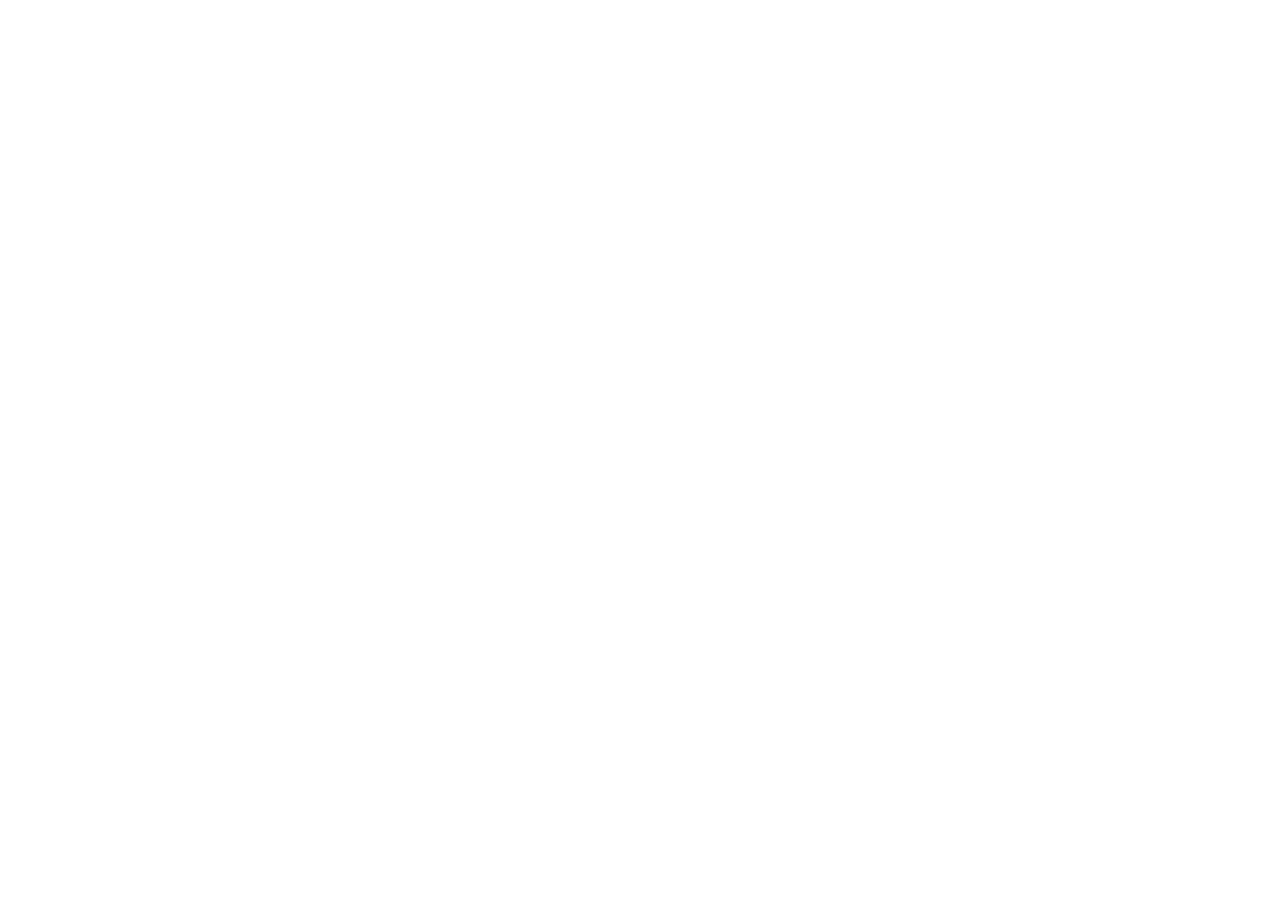
==== src/index.html @ 3ff3e3d6 "Initial commit" ====
<!DOCTYPE html>
<html lang="en">
  <head>
    <meta charset="UTF-8" />
    <link rel="icon" type="image/svg+xml" href="/favicon.svg" />
    <meta name="viewport" content="width=device-width, initial-scale=1.0" />
    <title>Vanilla App Template</title>
    <link rel="stylesheet" href="./css/styles.css" />
  </head>
  <body>
    <load src="./partials/header.html" icon-path="img/sprite.svg#logo" />

    <main>
      <!-- Loads the specified .html file -->
      <load src="./partials/vite-promo.html" />
      <load src="./partials/badges.html" />
    </main>

    <load src="./partials/footer.html" />

    <script type="module" src="./main.js"></script>
  </body>
</html>
---- src/css/styles.css ----
/**
  |============================
  | include css partials with
  | default @import url()
  |============================
*/
/* Common styles */
@import url('./reset.css');
@import url('./base.css');
@import url('./container.css');
@import url('./animations.css');

/* Sections style */
@import url('./header.css');
@import url('./vite-promo.css');
@import url('./badges.css');
@import url('./back-link.css');
@import url('./footer.css');
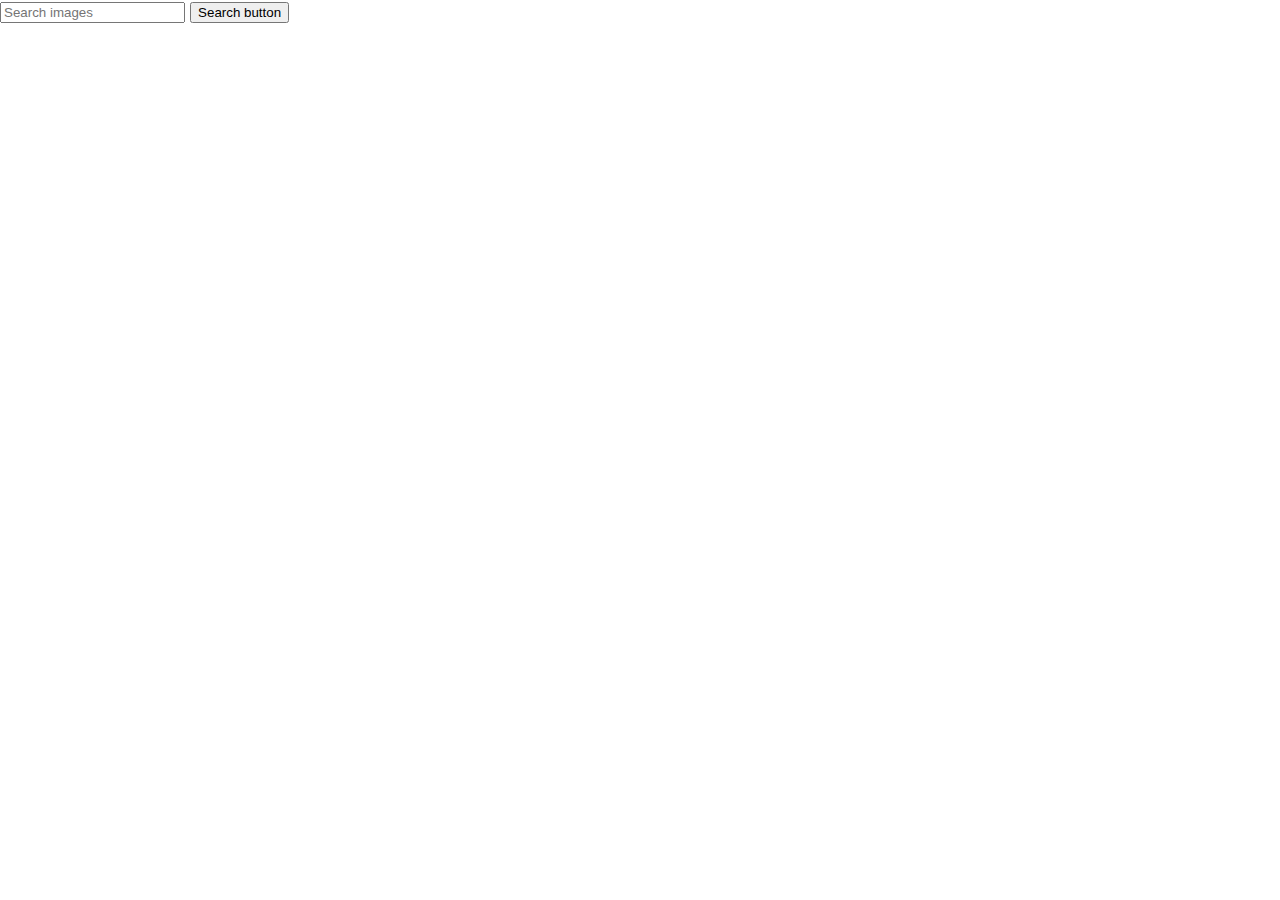
==== commit 2ee66d5a: "start" ====
--- a/src/index.html
+++ b/src/index.html
@@ -8,16 +8,14 @@
     <link rel="stylesheet" href="./css/styles.css" />
   </head>
   <body>
-    <load src="./partials/header.html" icon-path="img/sprite.svg#logo" />
+  <form action="" class="form">
+    <input type="text" placeholder="Search images" name="input">
+    <button type="submit">Search button</button>
+  </form>
+  <ul class="imagebox">
 
-    <main>
-      <!-- Loads the specified .html file -->
-      <load src="./partials/vite-promo.html" />
-      <load src="./partials/badges.html" />
-    </main>
-
-    <load src="./partials/footer.html" />
-
+  </ul>
     <script type="module" src="./main.js"></script>
   </body>
 </html>
+
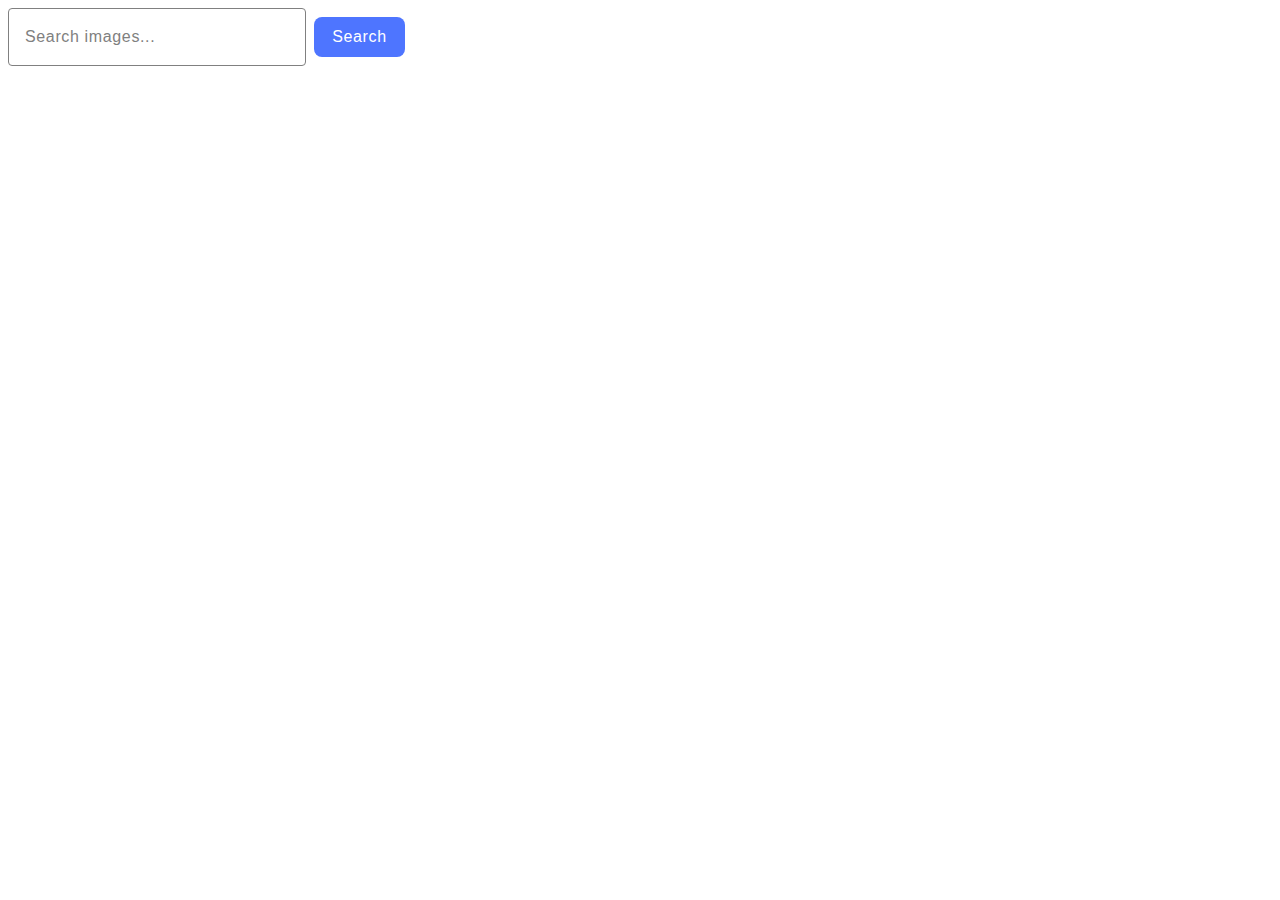
==== commit 0225bcef: "add css" ====
--- a/src/index.html
+++ b/src/index.html
@@ -9,11 +9,10 @@
   </head>
   <body>
   <form action="" class="form">
-    <input type="text" placeholder="Search images" name="input">
-    <button type="submit">Search button</button>
+    <input class="header-input" type="text" placeholder="Search images..." name="input">
+    <button class="search-btn" type="submit">Search</button>
   </form>
   <ul class="imagebox">
-
   </ul>
     <script type="module" src="./main.js"></script>
   </body>
--- a/src/css/styles.css
+++ b/src/css/styles.css
@@ -6,13 +6,7 @@
 */
 /* Common styles */
 @import url('./reset.css');
-@import url('./base.css');
 @import url('./container.css');
-@import url('./animations.css');
 
 /* Sections style */
-@import url('./header.css');
-@import url('./vite-promo.css');
-@import url('./badges.css');
-@import url('./back-link.css');
-@import url('./footer.css');
+@import url('./base.css');
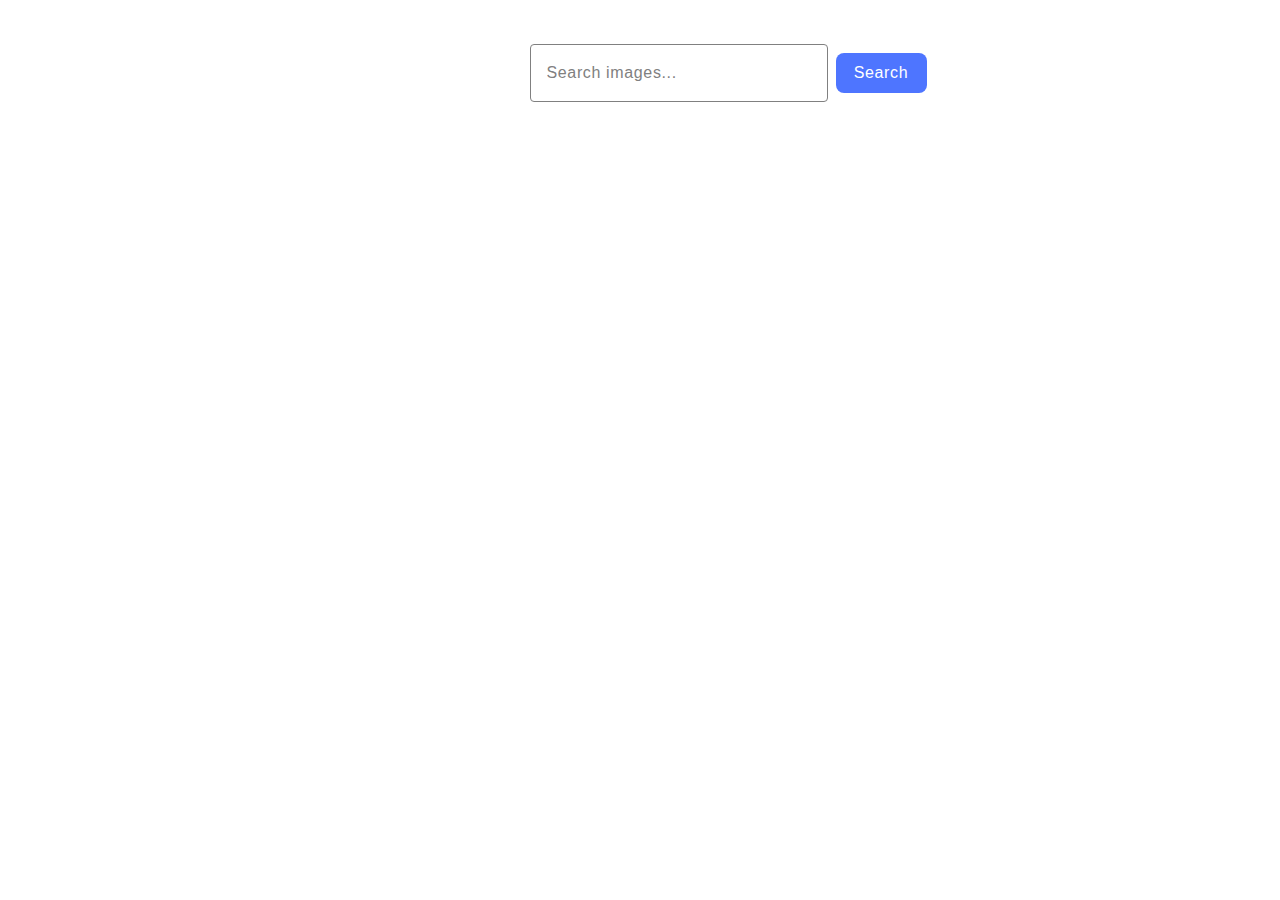
==== commit bcaeab62: "add css" ====
--- a/src/index.html
+++ b/src/index.html
@@ -5,16 +5,25 @@
     <link rel="icon" type="image/svg+xml" href="/favicon.svg" />
     <meta name="viewport" content="width=device-width, initial-scale=1.0" />
     <title>Vanilla App Template</title>
+    <link rel="stylesheet" href="https://cdnjs.cloudflare.com/ajax/libs/modern-normalize/3.0.1/modern-normalize.min.css"
+    integrity="sha512-q6WgHqiHlKyOqslT/lgBgodhd03Wp4BEqKeW6nNtlOY4quzyG3VoQKFrieaCeSnuVseNKRGpGeDU3qPmabCANg=="
+    crossorigin="anonymous" referrerpolicy="no-referrer" />
     <link rel="stylesheet" href="./css/styles.css" />
   </head>
   <body>
-  <form action="" class="form">
-    <input class="header-input" type="text" placeholder="Search images..." name="input">
-    <button class="search-btn" type="submit">Search</button>
-  </form>
-  <ul class="imagebox">
-  </ul>
-    <script type="module" src="./main.js"></script>
-  </body>
+    <section class="gallery-list">
+      <form action="" class="form">
+        <input class="header-input" type="text" placeholder="Search images..." name="input">
+        <button class="search-btn" type="submit">Search</button>
+      </form>
+      <ul class="imagebox">
+      </ul>
+      <div class="wrap-loader hidden">
+        <div class="loader"></div>
+      </div>
+        <script type="module" src="./main.js"></script>
+      </body>
+    </section>
+  
 </html>
 
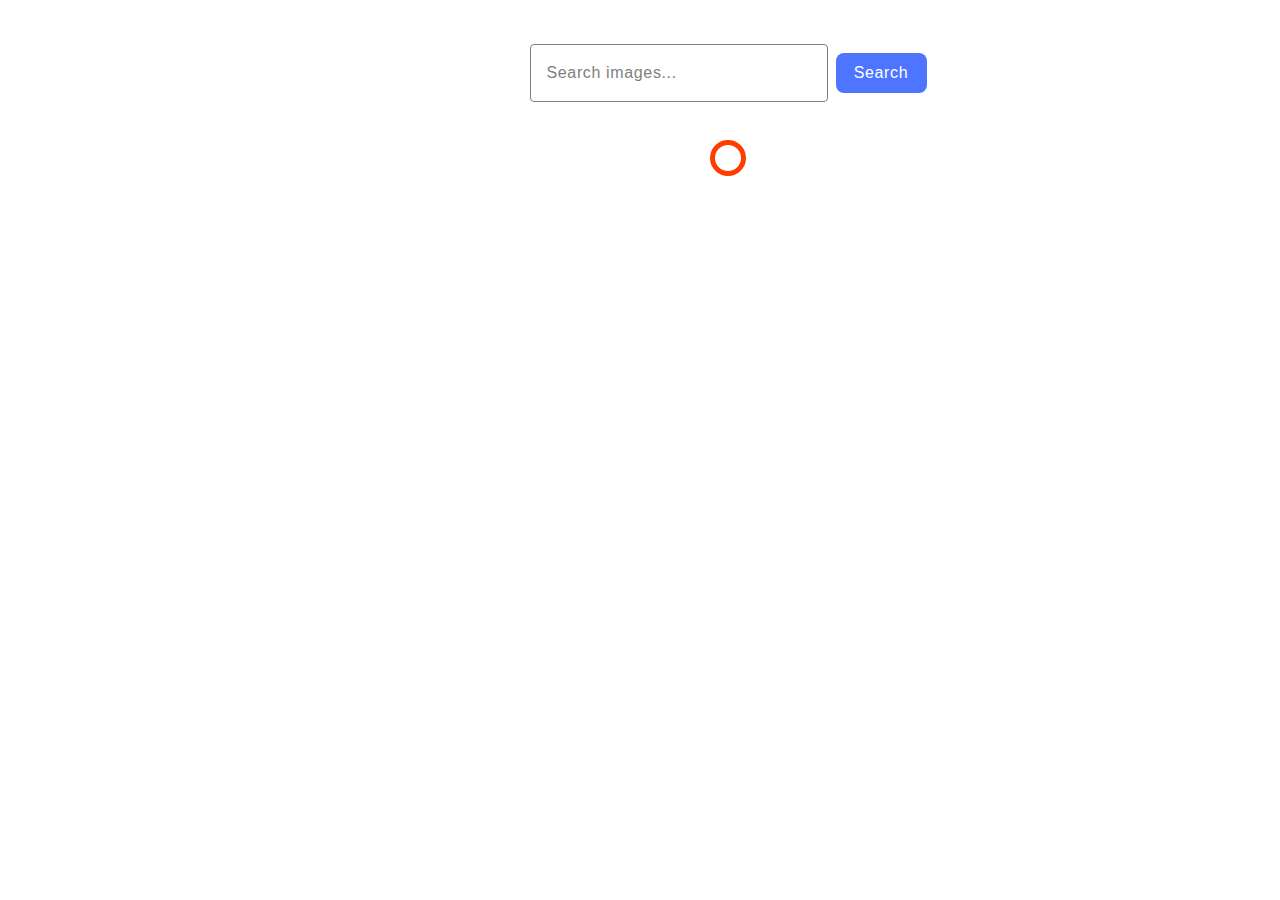
==== commit 63dd0a9d: "change scc" ====
--- a/src/index.html
+++ b/src/index.html
@@ -12,18 +12,20 @@
   </head>
   <body>
     <section class="gallery-list">
+      <div class="container">
       <form action="" class="form">
         <input class="header-input" type="text" placeholder="Search images..." name="input">
         <button class="search-btn" type="submit">Search</button>
       </form>
       <ul class="imagebox">
       </ul>
-      <div class="wrap-loader hidden">
+      <div class="wrap-loader">
         <div class="loader"></div>
       </div>
-        <script type="module" src="./main.js"></script>
+    </div>
+    </section>
+    <script type="module" src="./main.js"></script>
       </body>
-    </section>
   
 </html>
 
